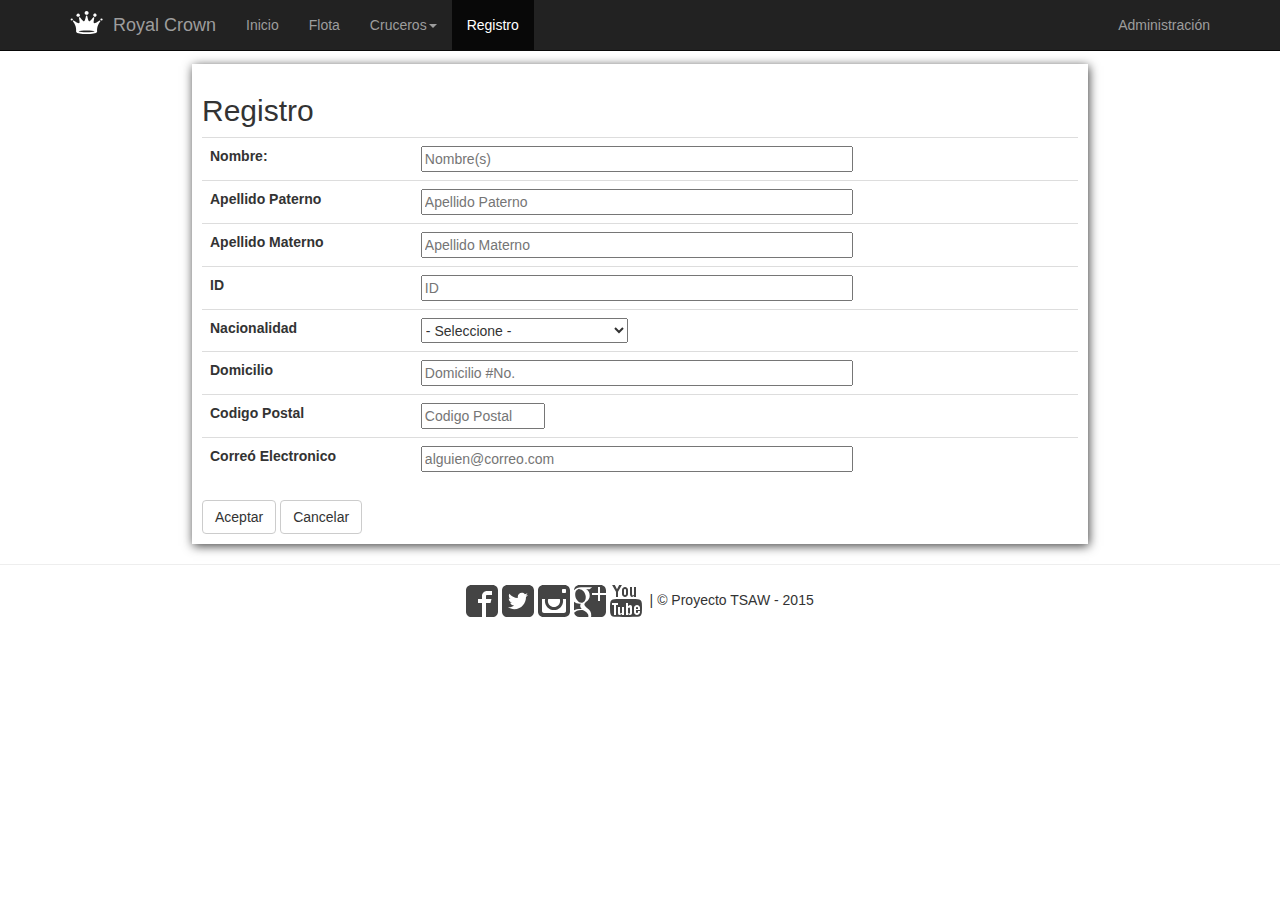
==== registro.html @ 328f6510 "MAS-27/07/2017" ====
<!DOCTYPE html>
<html>
<head>
    <meta charset="UTF-8"/>
    <meta http-equiv="X-UA-Compatible" content="IE=edge"/>
    <meta name="viewport" content="width=device-width, initial-sacale=1"/>
    <link rel="stylesheet" href="css/style.css"/>
    <link rel="stylesheet" href="https://maxcdn.bootstrapcdn.com/bootstrap/3.3.5/css/bootstrap.min.css"/>
    <link rel="icon" href="img/crown32.ico" type="image/x-icon"/>
    <title>Registro</title>
    <script src="https://ajax.googleapis.com/ajax/libs/jquery/1.11.3/jquery.min.js"></script> 
    <script src="https://maxcdn.bootstrapcdn.com/bootstrap/3.3.5/js/bootstrap.min.js"></script> 
    <script src="js/country.js"></script>
</head>
<body>
    <nav class="navbar navbar-inverse navbar-fixed-top">
        <div class="container">
            <div class="navbar-header">
                <button type="button" class="navbar-toggle collapsed" data-toggle="collapse" data-target="#navbar" aria-expanded="false" aria-controls="navbar">
                    <span class="sr-only">Toggle navigation</span>
                    <span class="icon-bar"></span>
                    <span class="icon-bar"></span>
                    <span class="icon-bar"></span>
                </button>
                <img id="logo" src="img/crown32.svg"/>
                <a class="navbar-brand" href="#">Royal Crown</a>
            </div>
            <div id="navbar" class="navbar-collapse collapse">
                <ul class="nav navbar-nav">
                    <li><a href="index.html">Inicio</a></li>
                    <li><a href="crucer.html">Flota</a></li>
                    <li class="dropdown">
                        <a href="#" class="dropdown-toggle" data-toggle="dropdown" role="button" aria-haspopup="true" aria-expanded="false">
                            Cruceros<span class="caret"></span>
                            <ul class="dropdown-menu">
                                <li><a href="crucer1.html">OASIS OF THE SEAS</a></li>
                                <li><a href="crucer2.html">FREEDOM OF THE SEAS</a></li>
                                <li><a href="crucer3.html">LIBERTY OF THE SEAS</a></li>
                                <li><a href="crucer4.html">INDEPENDENCE OF THE SEAS</a></li>
                                <li><a href="crucer7.html">NAVIGATOR OF THE SEAS</a></li>
                                <li><a href="crucer8.html">MARINER OF THE SEAS</a></li>
                                <li><a href="crucer9.html">EXPLORER OF THE SEAS</a></li>
                                <li><a href="crucer10.html">VOYAGER OF THE SEAS</a></li>
                                <li role="separator" class="divider"></li>
                                <li><a href="crucer5.html">NORWEGIAN EPIC</a></li>
                                <li role="separator" class="divider"></li>
                                <li><a href="crucer6.html">QUEEN MARY 2</a></li>
                            </ul>
                        </a>
                    </li>
                    <li class="active"><a href="#">Registro</a></li>
                </ul>
                <ul class="nav navbar-nav navbar-right">
                    <li><a href="admin.html">Administración</a></li>
                </ul>
            </div>
        </div>
    </nav>
    <div class="wrap">
        <div class="caja form">
            <form>
                <h2>Registro</h2>
                <table class="table">
                    <tr>
                        <td><label for="nombre">Nombre:</label></td>
                        <td><input id="nombre" type="text" name="nombre" maxlength="50" size="50" placeholder="Nombre(s)" required></td>
                    </tr>
                    <tr>
                        <td><label for="apellidoPaterno">Apellido Paterno</label></td>
                        <td><input id="apellidoPaterno" type="text" name="apellidoPaterno" maxlength="50" size="50" placeholder="Apellido Paterno" required></td>
                    </tr>
                    <tr>
                        <td><label for="apellidoMaterno">Apellido Materno</label></td>
                        <td><input id="apellidoMaterno" type="text" name="apellidoMaterno" maxlength="50" size="50" placeholder="Apellido Materno"></td>
                    </tr>
                    <tr>
                        <td><label for="iD">ID</label></td>
                        <td><input id="iD" type="text" name="iD" maxlength="50" size="50" placeholder="ID" required></td>
                    </tr>
                    <tr>
                        <td><label for="country">Nacionalidad</label></td>
                        <td><select id="country" name="country" required></select></td>
                    </tr>
                    <tr>
                        <td><label for="domicilio">Domicilio</label></td>
                        <td><input id="domicilio" name="domicilio" type="text" maxlength="50" size="50" placeholder="Domicilio #No." required></td>
                    </tr>
                    <tr>
                        <td><label for="cp">Codigo Postal</label></td>
                        <td><input id="cp" name="cp" type="text" maxlength="10" size="12" placeholder="Codigo Postal" onkeypress="if (event.keyCode < 45 || event.keyCode > 57) event.returnValue = false;" required></td>
                    </tr>
                    <tr>
                        <td><label for="email">Correó Electronico</label></td>
                        <td><input id="email" name="email" type="email" maxlength="50" size="50" placeholder="alguien@correo.com" required></td>
                    </tr>
                </table>
                <button class="btn btn-default" type="submit">Aceptar</button>
                <button class="btn btn-default" type="reset" onclick="javascript:history.go(-1);">Cancelar</button>
            </form>
        </div>
    </div>
    <hr>
    <footer>
        <center>
            <p>
                <img src="img/facebook2.svg">
                <img src="img/twitter2.svg">
                <img src="img/instagram.svg">
                <img src="img/google-plus2.svg">
                <img src="img/youtube3.svg">
                &nbsp;&#124; &copy; Proyecto TSAW - 2015
            </p>
        </center>
    </footer>
</body>
</html>
---- css/style.css ----
body {
    padding-top: 60px;
    padding-bottom: 30px;
}
select{
    height: 25px;
}
.caja{
    margin: 4px 0;
    border: 0 solid #FFF;
    box-shadow: 1px 2px 10px #404040;
    z-index: 1000;
}
.wrap{
    margin: 0 auto;
    width: 70%;
    max-width: 1260px;
    min-width: 780px;
}
#logo{
    float: left;
    padding-top: 10px;
    margin-right: 10px;
}
.sidebox{
    padding: 2px;
    height: 400px;
    overflow: scroll;
}
.box{
    margin: 3px 0 3px 0;
    padding: 2px;
    display: inline-block;
    -webkit-transition: margin 0.4s;
    -moz-transition: margin 0.4s;
    -o-transition: margin 0.4s;
    -ms-transition: margin 0.4s;
    transition: margin 0.4s;
}
.box:hover{
    margin: 3px -10px 3px 10px;
}
.form{
    padding: 10px;
}
#flashcontent{
    height: 400px;
}
#flashcontent video{
    width: 80%;
    height: 400px;
}
.image{
    padding: 1px 2px 2px 0;
    margin-right: 2px;
    width: 300px;
    height: 200px;
    float: left;
}
.carousel{
    height: 500px;
/*    margin-bottom: 60px;*/
}
.carousel-caption{
    z-index: 10;
}
.carousel .item{
    height: 500px;
    background-color: #777;
}
.carousel-inner > .item > img{
    position: absolute;
    top: 0;
    left: 0;
    min-width: 100%;
/*    height: 500px;*/
}
.rainting{
    text-align: right;
    float: right;
    margin-right: 5px;
}
.marketing{
    font-size: 21px;
}
.large-box{
    padding: 4px 10px;
}
.featurette-image{
    display: block;
    width: 100%;
    height: 100%;
}
@media(max-width: 768px){
    p{
        clear: both;
    }
    .sidebox{
        height: auto;
    }
    #flashcontent{
        height: auto;
    }
    #flashcontent video{
        height: auto;
    }
    .carousel{
        height: 300px;
    }
    .carousel .item{
        height: 300px;
    }
    .caja{
        width: 100%;
    }
    .image{
        padding: 0 0 10px 0;
        margin-right: 0;
        width: 100%;
    }
    .box:hover{
        margin: 3px 0 3px 0;
    }
    .rainting{
        margin: 0;
        float: left;
        clear: right;
    }
    .large-box{
        padding: 4px 0;
    }
}
.icon {
    padding-right: 5px;
	height: 30px;
    width: 30px;
}
.side-bar-header{
    color: #428bca;
    padding: 0 20px;
    display: block;
    font-weight: bold;
}
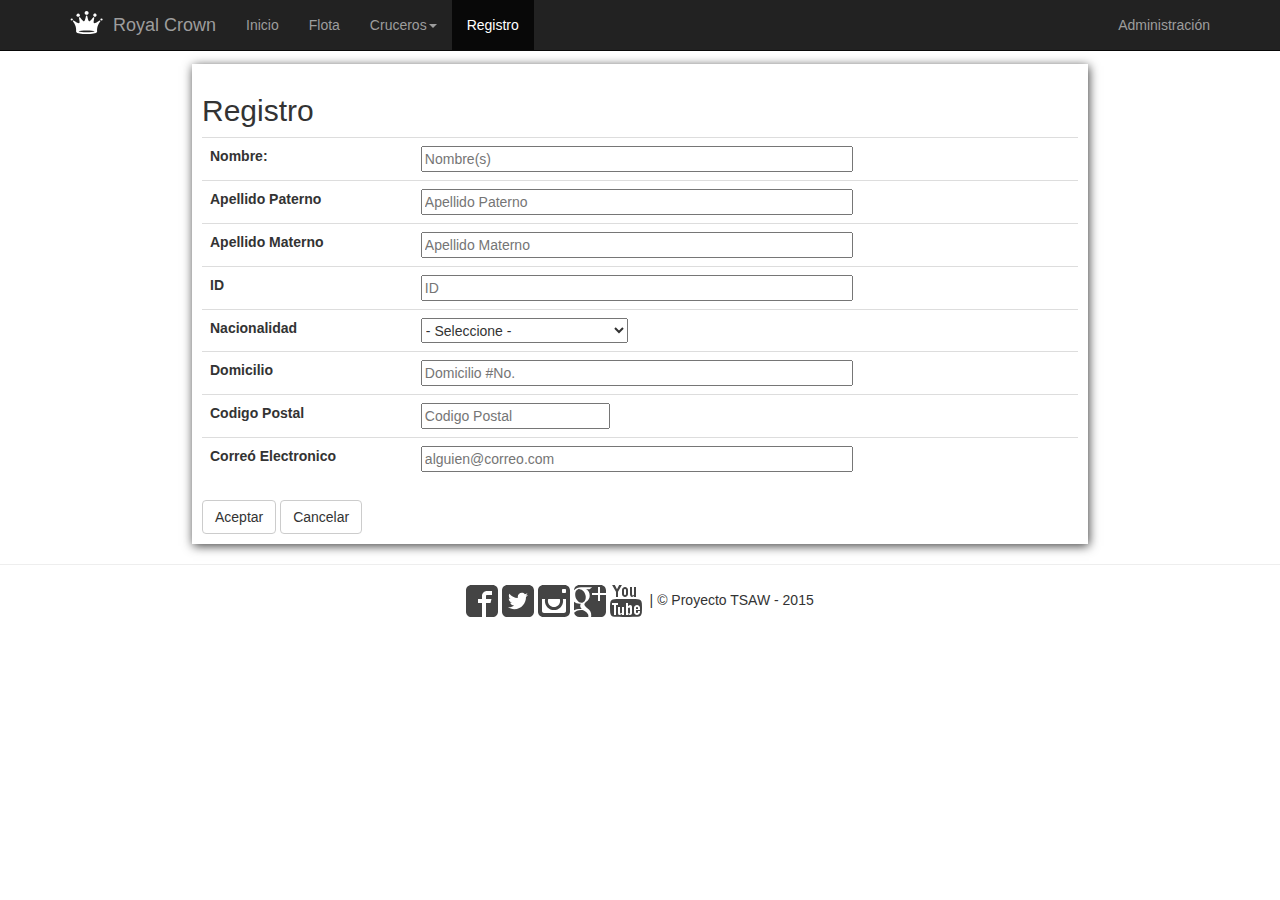
==== commit 6ca5d43b: "Update registro.html" ====
--- a/registro.html
+++ b/registro.html
@@ -87,7 +87,7 @@
                     </tr>
                     <tr>
                         <td><label for="cp">Codigo Postal</label></td>
-                        <td><input id="cp" name="cp" type="text" maxlength="10" size="12" placeholder="Codigo Postal" onkeypress="if (event.keyCode < 45 || event.keyCode > 57) event.returnValue = false;" required></td>
+                        <td><input id="cp" name="cp" type="number" maxlength="10" size="12" placeholder="Codigo Postal" onkeypress="if (event.keyCode < 45 || event.keyCode > 57) event.returnValue = false;" required></td>
                     </tr>
                     <tr>
                         <td><label for="email">Correó Electronico</label></td>
@@ -113,4 +113,4 @@
         </center>
     </footer>
 </body>
-</html>+</html>
